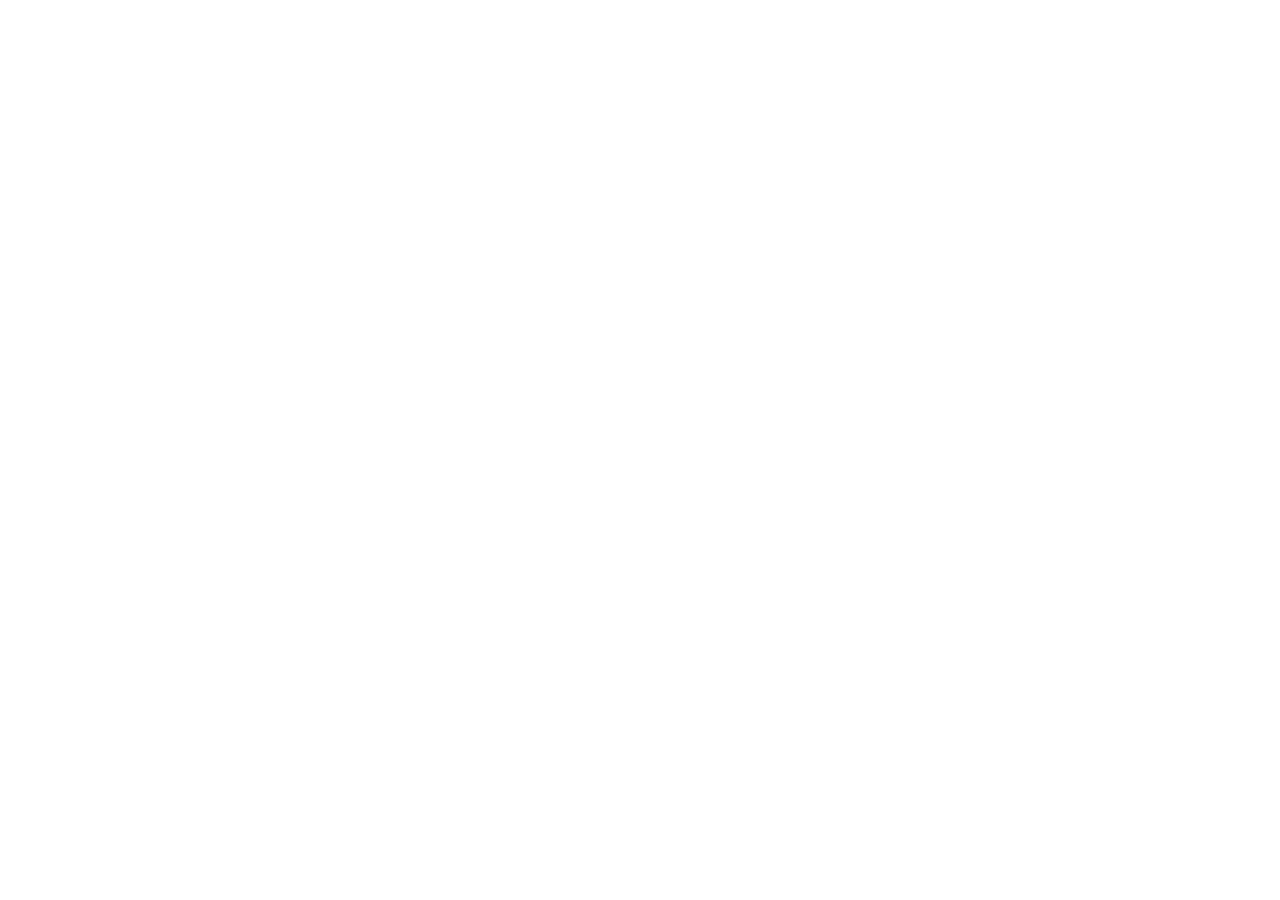
==== index.html @ 1e141281 "Assignment 22nd Jan" ====
<!DOCTYPE HTML>
<HTML>
    <head>
        <title>My First Html App </title>
        <meta name= "keywords" content= "shopping, mobile, laptop">
        <meta name= "description" content= "This application sales Samsung mobile">
        <link rel="stylesheet" href= "./style.css">
        <style>
            h3{
                color:brown
              }
    </head>
        <title>My First Html App </title>
        <meta name= "keywords" content= "shopping, mobile, laptop">
        <meta name= "description" content= "This application sales Samsung mobile">
        <link rel="stylesheet" href= "./style.css">
        <style>
            h3{
                color:brown
            }
    
        <body>
        <h1>hello world </h1>
        
        <h2 style="color:red">hello world </h2>
        <h3>hello world </h3>
        <h4>hello world </h4>
        <span>hello</span></span>
        </body>
     
</HTML>
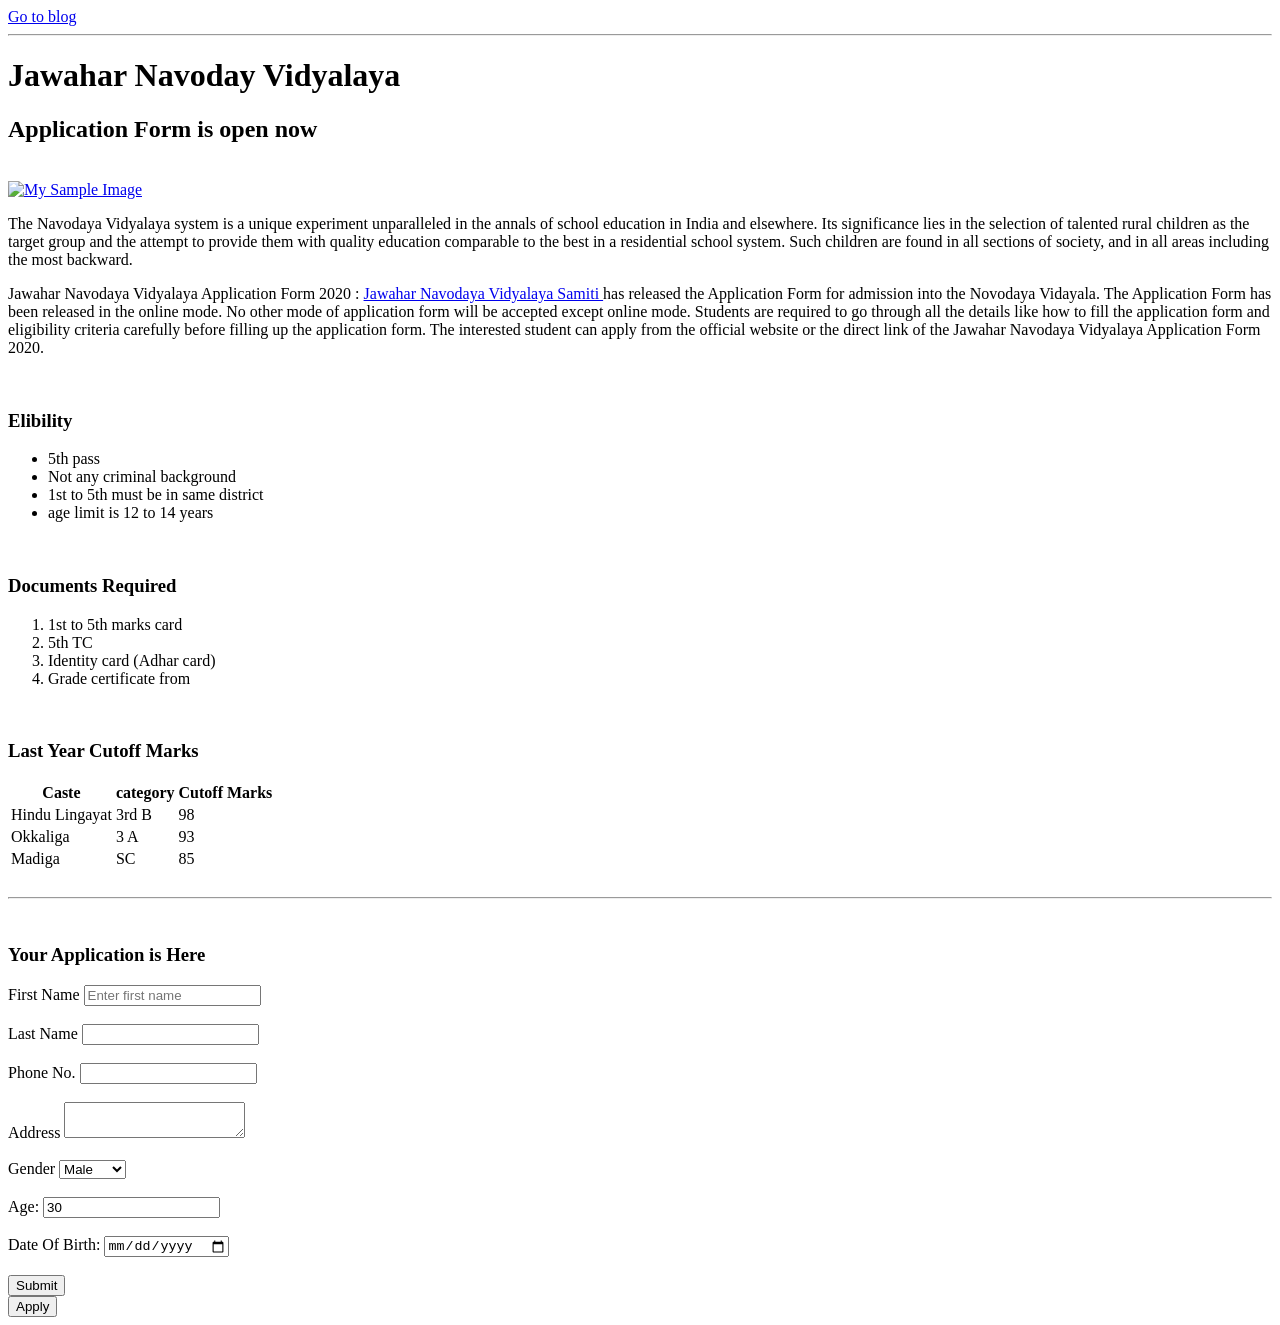
==== commit 9801d1a8: "Assignment 22nd Jan" ====
--- a/index.html
+++ b/index.html
@@ -1,31 +1,156 @@
-<!DOCTYPE HTML>
-<HTML>
-    <head>
-        <title>My First Html App </title>
-        <meta name= "keywords" content= "shopping, mobile, laptop">
-        <meta name= "description" content= "This application sales Samsung mobile">
-        <link rel="stylesheet" href= "./style.css">
-        <style>
-            h3{
-                color:brown
-              }
-    </head>
-        <title>My First Html App </title>
-        <meta name= "keywords" content= "shopping, mobile, laptop">
-        <meta name= "description" content= "This application sales Samsung mobile">
-        <link rel="stylesheet" href= "./style.css">
-        <style>
-            h3{
-                color:brown
-            }
-    
-        <body>
-        <h1>hello world </h1>
-        
-        <h2 style="color:red">hello world </h2>
-        <h3>hello world </h3>
-        <h4>hello world </h4>
-        <span>hello</span></span>
-        </body>
-     
-</HTML>
+<!DOCTYPE html>
+<html>
+	<head>
+		<title>Jawahar Navoday Vidalaya</title>
+	</head>
+	<body>
+		<a href="blog.html">Go to blog</a>
+		<hr>
+		<!-- Headings -->
+		<h1>Jawahar Navoday Vidyalaya </h1>
+		<h2>Application Form is open now </h2>
+		<br>
+		<!-- Image -->
+		<a href="jnv.jpg">
+			<img src="jnv.jpg" alt="My Sample Image" width="350" height="300">
+		</a>
+
+		
+		<!-- Paragraph -->
+		<p>
+				The Navodaya Vidyalaya system is a unique experiment unparalleled 
+				in the annals of school education in India and elsewhere. 
+				Its significance lies in the selection of talented rural children as the target 
+				group and the attempt to provide them with quality education comparable to the 
+				best in a residential school system. Such children are found in all sections of society, 
+				and in all areas including the most backward.
+		</p>
+		<p>
+				Jawahar Navodaya Vidyalaya Application Form 2020 : <a href= "https://schools.aglasem.com/55085" target= "_blank"> Jawahar Navodaya Vidyalaya Samiti </a>
+				has released the Application Form for admission into the Novodaya Vidayala. 
+				The Application Form has been released in the online mode. No other mode of
+				application form will be accepted except online mode. Students are required to go 
+				through all the details like how to fill the application form and eligibility criteria 
+				carefully before filling up the application form. The interested student can apply from 
+				the official website or the direct link of the Jawahar Navodaya Vidyalaya Application 
+				Form 2020. 
+	           
+			
+		</p>
+		<br>
+		<!-- Sub heading1 --> 
+		<h3>Elibility</h3>
+
+		
+
+		<!-- Lists -->
+		<ul>
+			<li>5th pass</li>
+			<li>Not any criminal background</li>
+			<li>1st to 5th must be in same district </li>
+			<li>age limit is 12 to 14 years </li>
+		</ul>
+		<br>
+		<!-- Sub heading2 -->
+		<h3>Documents Required </h3>
+
+
+
+		<ol>
+			<li>1st to 5th marks card</li>
+			<li>5th TC</li>
+			<li>Identity card (Adhar card)</li>
+			<li>Grade certificate from </li>
+		</ol>
+		<br>
+
+		<h3>Last Year Cutoff Marks </h3>
+
+
+		<!-- Table -->
+		<table>
+			<thead>
+				<tr>
+					<th>Caste </th>
+					<th>category</th>
+					<th>Cutoff Marks </th>
+				</tr>
+			</thead>
+			<tbody>
+				<tr>
+					<td>Hindu Lingayat</td>
+					<td>3rd B</td>
+					<td>98</td>
+				</tr>
+				<tr>
+					<td>Okkaliga </td>
+					<td>3 A</td>
+					<td>93</td>
+				</tr>
+				<tr>
+					<td>Madiga </td>
+					<td>SC</td>
+					<td>85</td>
+				</tr>
+			</tbody>
+		</table>
+
+		<br>
+		<hr>
+		<br>
+		<!-- Sub heading3 --> 
+		<h3>Your Application is Here</h3>
+
+
+		<!-- Forms -->
+		<form action="process.php" method="POST">
+			<div>
+				<label>First Name</label>
+				<input type="text" name="firstName" placeholder="Enter first name">
+			</div>
+			<br>
+			<div>
+				<label>Last Name</label>
+				<input type="text" name="lastName">
+			</div>
+			<br>
+			<div>
+				<label>Phone No.</label>
+				<input type="number" name="email">
+			</div>
+			<br>
+			<div>
+				<label>Address</label>
+				<textarea name="message"></textarea>
+			</div>
+			<br>
+			<div>
+				<label>Gender</label>
+				<select name="gender">
+					<option value="male">Male</option>
+					<option value="female">Female</option>
+					<option value="other">Other</option>
+				</select>
+			</div>
+			<br>
+				<div>
+					<label>Age:</label>
+					<input type="number" name="age" value="30">
+				</div>
+				<br>
+				<div>
+					<label>Date Of Birth:</label>
+					<input type="date" name="birthday">
+				</div>
+				<br>
+				<input type="submit" name="submit" value="Submit">
+		</form>
+
+		<!-- Button -->
+		<button>Apply</button>
+
+		<br>
+
+	
+	</body>
+</html>
